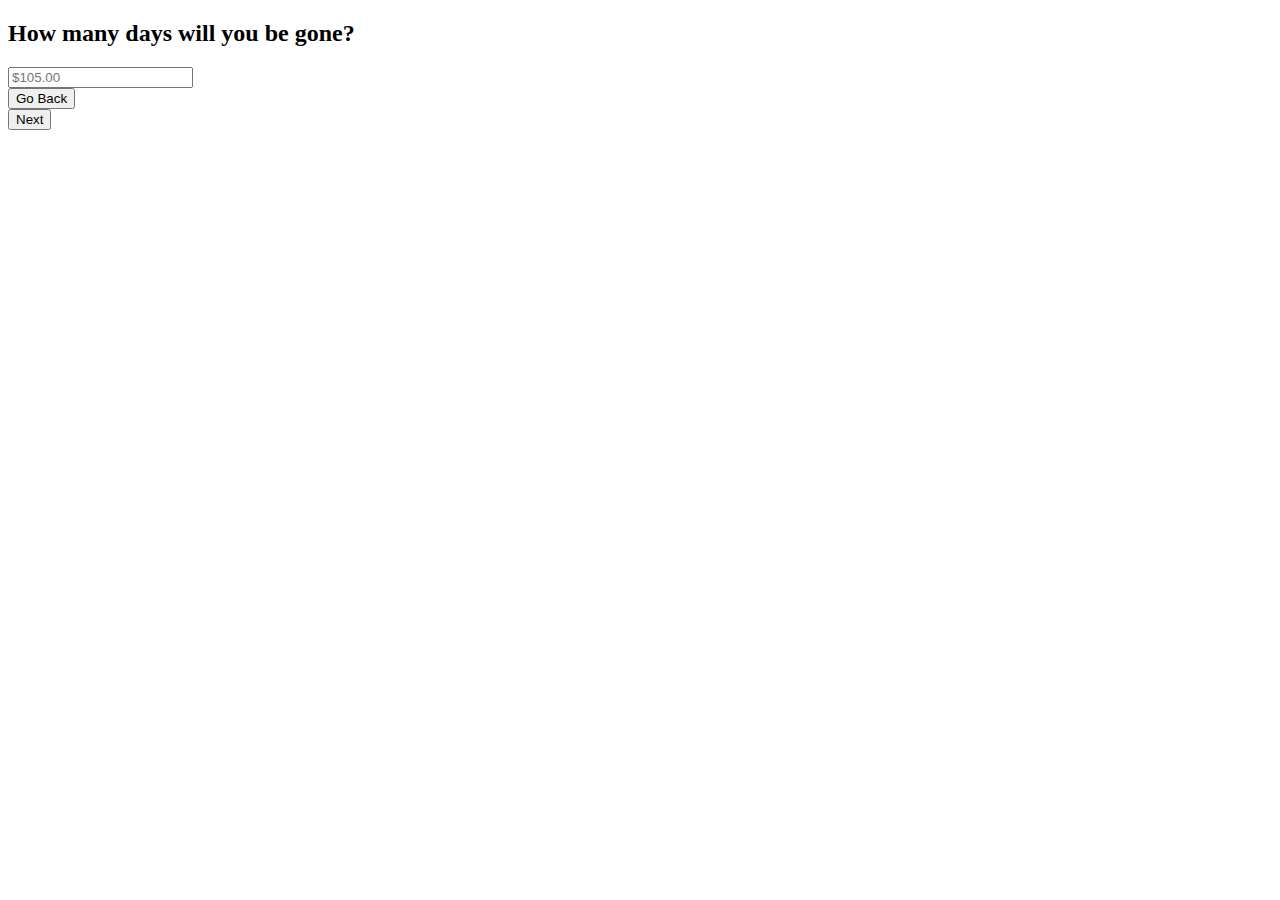
==== back_home.html @ c85af5f1 "[add] back_home.html" ====
<!DOCTYPE html>
<html lang="ja">
    <head>
        <meta charset=“utf-8”> 
        <meta name="viewport" content="width=device-width, initial-scale=1.0">
        <meta http-equiv="X-UA-Compatible" content="ie=edge">

        <title>Virtual Banking App</title> 
        <link rel="stylesheet" href="https://stackpath.bootstrapcdn.com/bootstrap/4.5.0/css/bootstrap.min.css" integrity="sha384-9aIt2nRpC12Uk9gS9baDl411NQApFmC26EwAOH8WgZl5MYYxFfc+NcPb1dKGj7Sk" crossorigin="anonymous">
        <link rel="stylesheet" href="style.css">
        <!-- fontawesome -->
        <link href="https://use.fontawesome.com/releases/v5.13.0/css/all.css" rel="stylesheet">
    </head>
    <body>
        <div class="vh-100 d-flex justify-content-center align-items-center bg-dark">
            <div class="px-3 px-md-5 py-4 bg-white">
                <h2>How many days will you be gone?</h2>
                <form>
                    <div class="my-3">
                        <input class="form-control" type="number" id="" name="" min="0" value="" placeholder="$105.00">
                    </div>
                    <div class="d-flex justify-content-between">
                        <div class="pl-0 col-6">
                            <button type="submit" class="col-12 btn btn-outline-primary">Go Back</button>
                        </div>
                        <div class="pr-0 col-6">
                            <button type="button" class="col-12 btn btn-outline-primary">Next</button>
                        </div>
                    </div>
                </form>
            </div>
        </div>
    </body>
</html>
---- style.css ----
.bg-gray {
    background-color: gray;
}
.bg-green {
    background-color: #4BA3A1;
}
.bg-blue {
    background-color: #1A4567;
}
.rem1p5 {
    font-size: 1.5rem;
}
.rem2 {
    font-size: 2rem;
}

/* effect */
.hover {
cursor: pointer;
}

.hover:hover {
    opacity: 0.9;
}
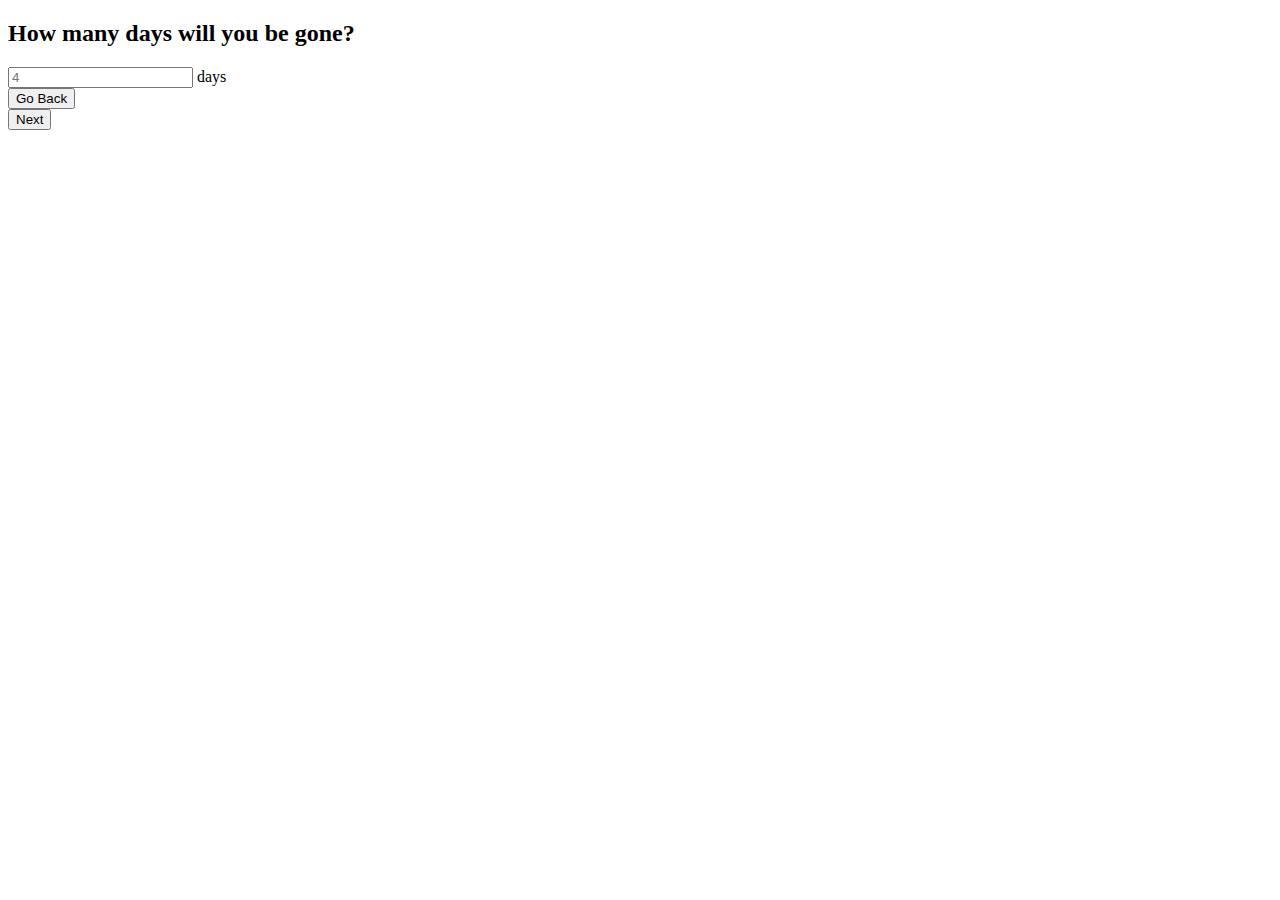
==== commit 37f78cc7: "[fix] layout" ====
--- a/back_home.html
+++ b/back_home.html
@@ -17,7 +17,8 @@
                 <h2>How many days will you be gone?</h2>
                 <form>
                     <div class="my-3">
-                        <input class="form-control" type="number" id="" name="" min="0" value="" placeholder="$105.00">
+                        <input class="form-control display-inline col-11" type="number" id="" name="" min="0" value="" placeholder="4">
+                        <span>days</span>
                     </div>
                     <div class="d-flex justify-content-between">
                         <div class="pl-0 col-6">
--- a/style.css
+++ b/style.css
@@ -13,6 +13,9 @@
 .rem2 {
     font-size: 2rem;
 }
+.display-inline {
+    display: inline!important;
+}
 
 /* effect */
 .hover {
